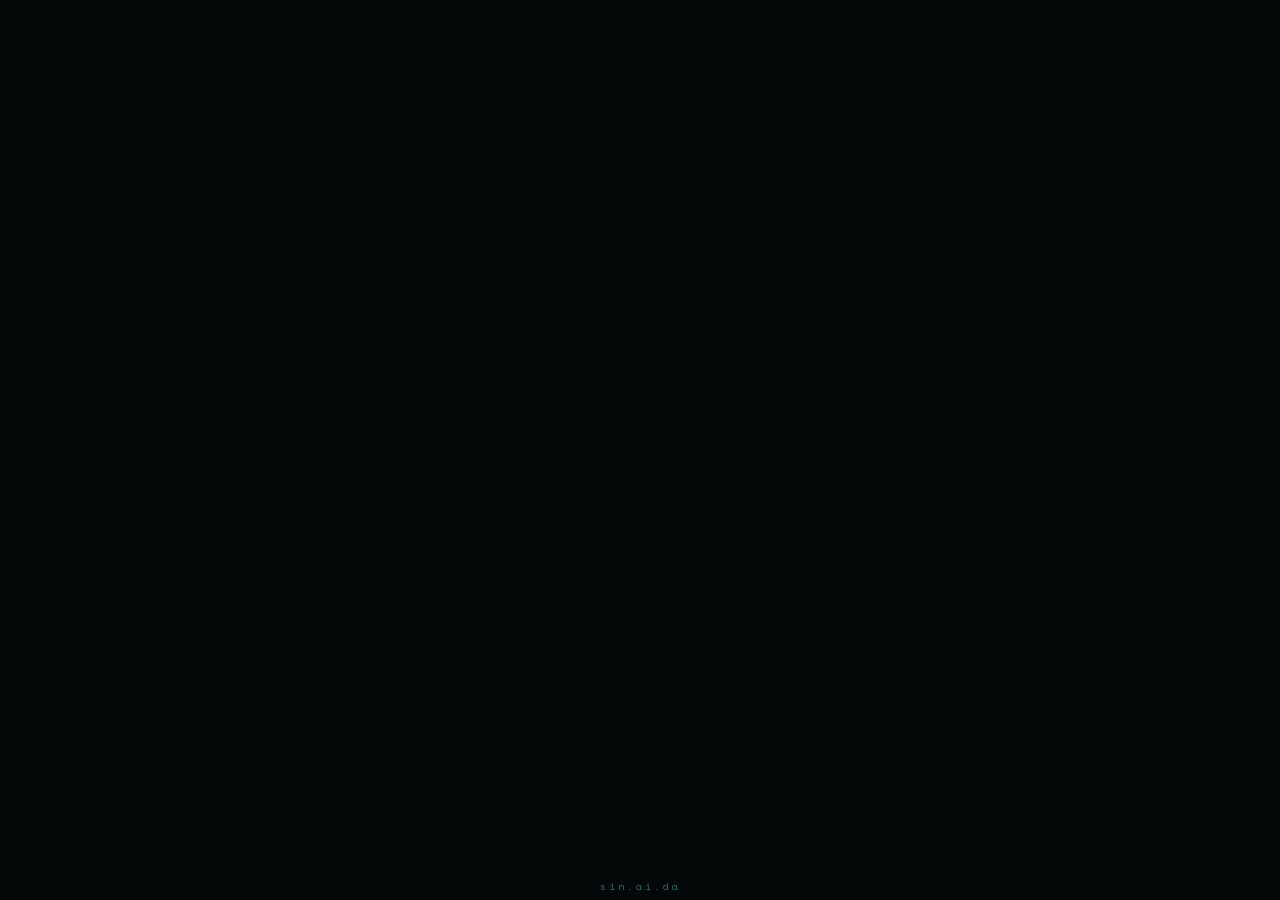
==== index.html @ 08f29253 "feat: scaffold — index, palette CSS, self-hosted fonts, README Co-Authored-By: Claude Fable 5 <norep" ====
<!DOCTYPE html>
<html lang="en">
<head>
<meta charset="utf-8">
<meta name="viewport" content="width=device-width, initial-scale=1, maximum-scale=1, user-scalable=no, viewport-fit=cover">
<title>ASTRAL DRIFTERS</title>
<meta name="description" content="An anamorphic tunnel behind your screen. The phone is the window. sin.ai.da">
<meta name="theme-color" content="#020808">
<link rel="stylesheet" href="css/style.css">
<script type="importmap">
{
  "imports": {
    "three": "https://cdn.jsdelivr.net/npm/three@0.160.0/build/three.module.js",
    "three/addons/": "https://cdn.jsdelivr.net/npm/three@0.160.0/examples/jsm/"
  }
}
</script>
</head>
<body>
  <canvas id="scene"></canvas>
  <canvas id="ecg"></canvas>

  <div id="hud" class="hidden">
    <div id="hud-top">
      <div id="score">0000</div>
      <div id="lives">▮▮▮</div>
    </div>
    <div id="voice"></div>
  </div>

  <div id="gate" class="overlay hidden">
    <h1>ASTRAL DRIFTERS</h1>
    <p class="dim">this is not a desktop experience.<br>the phone is the instrument.</p>
    <div id="qr"></div>
    <p class="dim" id="gate-url"></p>
  </div>

  <div id="start" class="overlay hidden">
    <h1>ASTRAL DRIFTERS</h1>
    <p class="dim">there is a tunnel behind this screen.<br>move the phone to look into it.<br>the paddle stays with you. the world does not.</p>
    <button id="enter">TAP TO ENTER</button>
    <p class="dim tiny">motion + audio permission required · headphones recommended</p>
  </div>

  <div id="gameover" class="overlay hidden">
    <h1>FLATLINE</h1>
    <p id="final-score" class="big"></p>
    <p id="final-remark" class="dim"></p>
    <button id="again">RE-ENTER</button>
    <p class="dim tiny">score lives only in this session. like most things.</p>
  </div>

  <footer id="brand">sin.ai.da</footer>

  <script type="module" src="js/main.js"></script>
</body>
</html>
---- css/style.css ----
@font-face {
  font-family: 'VT323';
  src: url('../assets/fonts/vt323.woff2') format('woff2');
  font-display: swap;
}
@font-face {
  font-family: 'Space Mono';
  src: url('../assets/fonts/SpaceMono-Regular.woff2') format('woff2');
  font-weight: 400;
  font-display: swap;
}
@font-face {
  font-family: 'Space Mono';
  src: url('../assets/fonts/SpaceMono-Bold.woff2') format('woff2');
  font-weight: 700;
  font-display: swap;
}

:root {
  --teal: #4ff2e4;
  --teal-dim: #1e7a72;
  --ink: #020808;
  --alert: #ff3b5c;
}

* { margin: 0; padding: 0; box-sizing: border-box; }

html, body {
  height: 100%;
  overflow: hidden;
  background: var(--ink);
  color: var(--teal);
  font-family: 'Space Mono', monospace;
  -webkit-user-select: none;
  user-select: none;
  -webkit-tap-highlight-color: transparent;
  touch-action: none;
}

#scene {
  position: fixed;
  inset: 0;
  width: 100%;
  height: 100%;
  display: block;
}

#ecg {
  position: fixed;
  left: 0;
  right: 0;
  bottom: calc(env(safe-area-inset-bottom, 0px) + 22px);
  width: 100%;
  height: 56px;
  pointer-events: none;
  opacity: 0.85;
}

.hidden { display: none !important; }

/* ---- HUD ---- */
#hud {
  position: fixed;
  inset: 0;
  pointer-events: none;
  z-index: 5;
}
#hud-top {
  display: flex;
  justify-content: space-between;
  padding: calc(env(safe-area-inset-top, 0px) + 14px) 18px 0;
  font-family: 'VT323', monospace;
  font-size: 28px;
  letter-spacing: 2px;
  text-shadow: 0 0 8px var(--teal);
}
#lives { color: var(--alert); text-shadow: 0 0 8px var(--alert); }

#voice {
  position: absolute;
  left: 50%;
  top: 18%;
  transform: translateX(-50%);
  width: 84%;
  max-width: 420px;
  text-align: center;
  font-family: 'VT323', monospace;
  font-size: 22px;
  line-height: 1.35;
  color: var(--teal);
  text-shadow: 0 0 10px rgba(79, 242, 228, 0.8);
  opacity: 0;
  transition: opacity 0.6s;
}
#voice.show { opacity: 1; }

/* ---- Overlays ---- */
.overlay {
  position: fixed;
  inset: 0;
  z-index: 10;
  display: flex;
  flex-direction: column;
  align-items: center;
  justify-content: center;
  gap: 22px;
  padding: 24px;
  text-align: center;
  background:
    radial-gradient(ellipse at 50% 60%, rgba(30, 122, 114, 0.16), transparent 70%),
    var(--ink);
}

.overlay h1 {
  font-family: 'VT323', monospace;
  font-weight: 400;
  font-size: clamp(38px, 10vw, 64px);
  letter-spacing: 6px;
  text-shadow: 0 0 14px var(--teal), 0 0 60px rgba(79, 242, 228, 0.4);
  animation: flicker 4s infinite;
}

@keyframes flicker {
  0%, 92%, 100% { opacity: 1; }
  93% { opacity: 0.6; }
  94% { opacity: 1; }
  97% { opacity: 0.75; }
  98% { opacity: 1; }
}

.overlay .dim {
  color: var(--teal-dim);
  font-size: 13px;
  line-height: 1.7;
}
.overlay .tiny { font-size: 10px; }
.overlay .big {
  font-family: 'VT323', monospace;
  font-size: 54px;
  text-shadow: 0 0 14px var(--teal);
}

button {
  font-family: 'VT323', monospace;
  font-size: 26px;
  letter-spacing: 4px;
  color: var(--teal);
  background: transparent;
  border: 1px solid var(--teal);
  padding: 14px 34px;
  cursor: pointer;
  text-shadow: 0 0 8px var(--teal);
  box-shadow: 0 0 12px rgba(79, 242, 228, 0.35), inset 0 0 12px rgba(79, 242, 228, 0.12);
}
button:active {
  background: rgba(79, 242, 228, 0.15);
}

#qr {
  padding: 12px;
  border: 1px solid var(--teal-dim);
  box-shadow: 0 0 24px rgba(79, 242, 228, 0.25);
}
#qr canvas, #qr img { display: block; image-rendering: pixelated; }

#brand {
  position: fixed;
  bottom: calc(env(safe-area-inset-bottom, 0px) + 6px);
  width: 100%;
  text-align: center;
  font-size: 10px;
  letter-spacing: 3px;
  color: var(--teal-dim);
  z-index: 6;
  pointer-events: none;
}
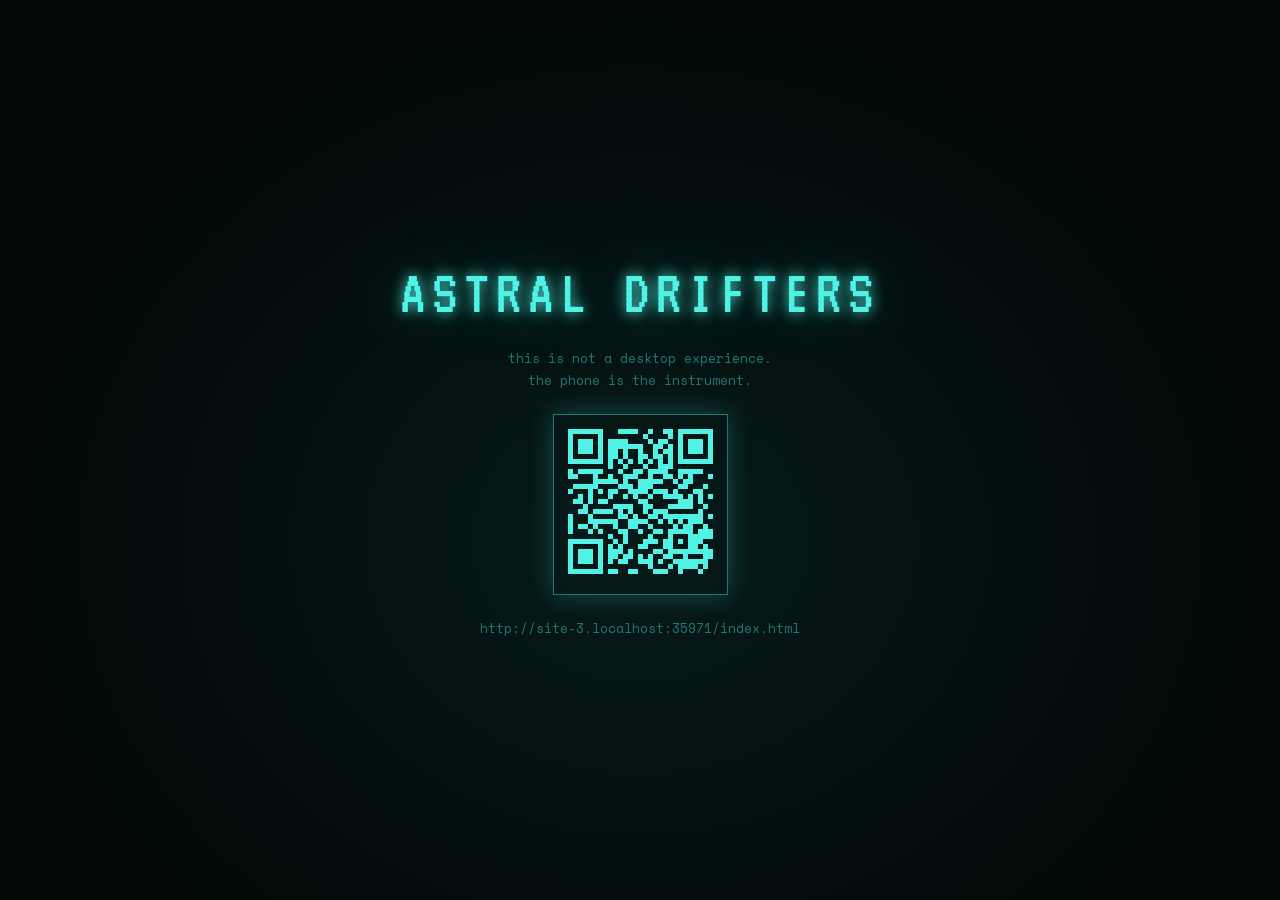
==== commit 4aebd738: "Release 26.11.07.01 Co-Authored-By: Claude Opus 5.5 <noreply@anthropic.com>" ====
--- a/index.html
+++ b/index.html
@@ -2,7 +2,9 @@
 <html lang="en">
 <head>
 <meta charset="utf-8">
-<meta name="viewport" content="width=device-width, initial-scale=1, maximum-scale=1, user-scalable=no, viewport-fit=cover">
+<meta name="viewport" content="width=device-width, initial-scale=1, viewport-fit=cover">
+<meta http-equiv="Content-Security-Policy" content="default-src 'none'; script-src 'self' 'sha256-1yvnH29VT6SvG/tGoNfuKL3PfgQC2PuybzkQ2c6rgyA='; style-src 'self' 'unsafe-inline'; img-src 'self' data: blob:; font-src 'self'; media-src 'self' blob:; connect-src 'self' ; worker-src 'self' blob:; manifest-src 'self'; object-src 'none'; base-uri 'none'; form-action 'none'">
+<meta name="referrer" content="strict-origin-when-cross-origin">
 <title>ASTRAL DRIFTERS</title>
 <meta name="description" content="An anamorphic tunnel behind your screen. The phone is the window. sin.ai.da">
 <meta name="theme-color" content="#020808">
@@ -10,8 +12,8 @@
 <script type="importmap">
 {
   "imports": {
-    "three": "https://cdn.jsdelivr.net/npm/three@0.160.0/build/three.module.js",
-    "three/addons/": "https://cdn.jsdelivr.net/npm/three@0.160.0/examples/jsm/"
+    "three": "./vendor/three/build/three.module.js",
+    "three/addons/": "./vendor/three/examples/jsm/"
   }
 }
 </script>
@@ -37,7 +39,13 @@
 
   <div id="start" class="overlay hidden">
     <h1>ASTRAL DRIFTERS</h1>
-    <p class="dim">there is a tunnel behind this screen.<br>move the phone to look into it.<br>the paddle stays with you. the world does not.</p>
+    <p class="dim">there is a tunnel behind this screen.<br>move the phone to look into it.<br>the paddle is in your hand now.</p>
+    <div id="bio">
+      <p class="dim tiny">a game by sin.ai.da — visual artist, Prague. interactive projections, TouchDesigner, GLSL, generative AI.</p>
+      <p class="links">
+        <a href="https://sinaida.eu" target="_blank" rel="noopener">sinaida.eu</a><span class="sep">·</span><a href="https://instagram.com/sin.ai.da" target="_blank" rel="noopener">@sin.ai.da</a><span class="sep">·</span><a href="privacy.html">privacy</a>
+      </p>
+    </div>
     <button id="enter">TAP TO ENTER</button>
     <p class="dim tiny">motion + audio permission required · headphones recommended</p>
   </div>
--- a/css/style.css
+++ b/css/style.css
@@ -134,6 +134,19 @@
   line-height: 1.7;
 }
 .overlay .tiny { font-size: 10px; }
+
+#bio { margin-top: -8px; }
+.links {
+  font-size: 13px;
+  letter-spacing: 1px;
+}
+.links a {
+  color: var(--teal);
+  text-decoration: none;
+  border-bottom: 1px solid var(--teal-dim);
+}
+.links a:active { opacity: 0.6; }
+.links .sep { color: var(--teal-dim); margin: 0 10px; }
 .overlay .big {
   font-family: 'VT323', monospace;
   font-size: 54px;
@@ -174,3 +187,8 @@
   z-index: 6;
   pointer-events: none;
 }
+
+/* In-game gestures stay inside the canvases and never zoom or scroll the page. */
+#scene, #ecg {
+  touch-action: none;
+}
